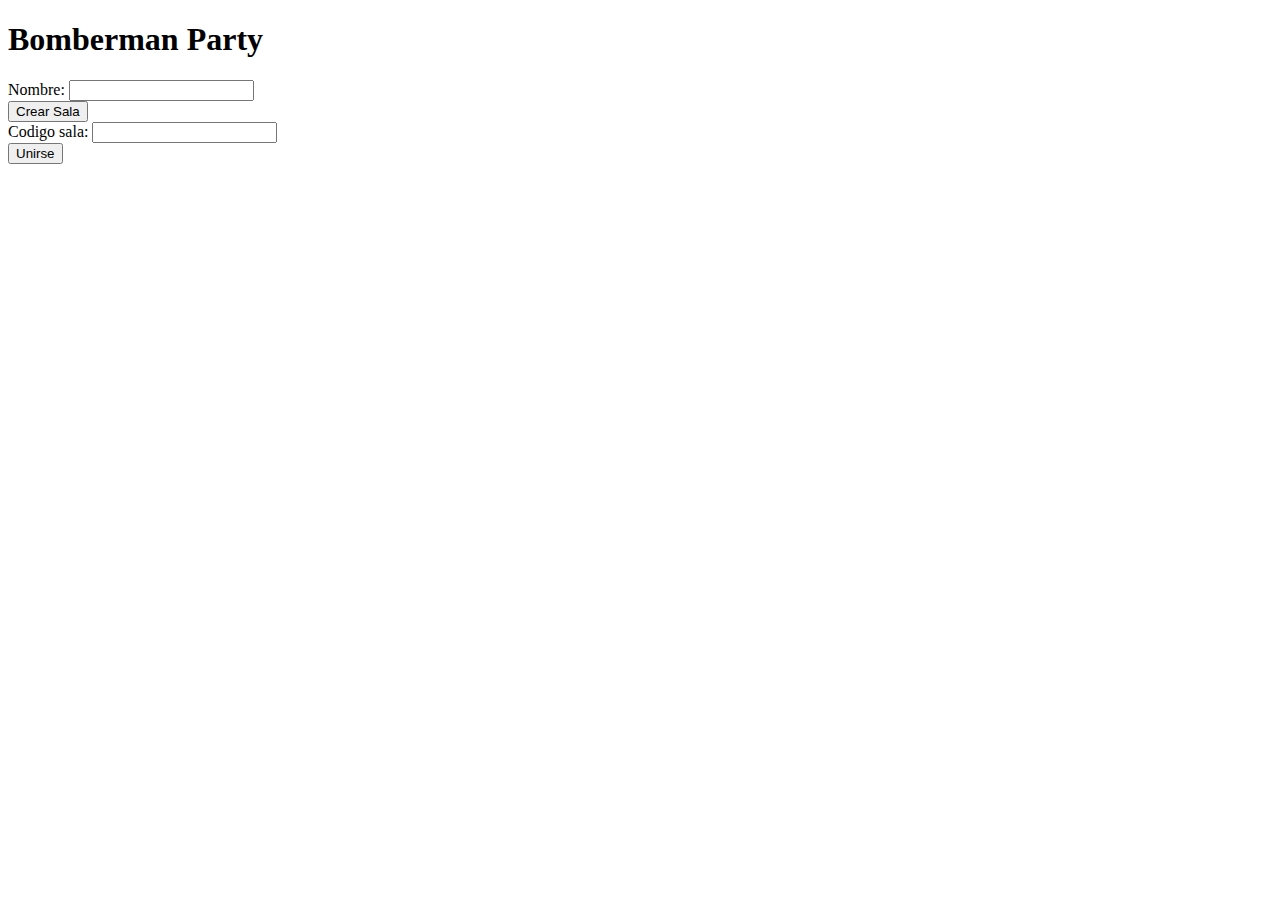
==== src/main/resources/templates/home.html @ b5c09e35 "Implementación sockets" ====
<!DOCTYPE html>
<html xmlns="http://www.w3.org/1999/xhtml" xmlns:th="https://www.thymeleaf.org" xmlns:sec="https://www.thymeleaf.org/thymeleaf-extras-springsecurity3">
    <head>
        <title>Bomberman Party</title>
    </head>
    <body>
        <h1>Bomberman Party</h1>
        <form >
            <div><label> Nombre: <input type="text" name="username"/> </label></div>
            <div><input type="submit" value="Crear Sala"/></div>
        </form>
        <form>
            <div><label> Codigo sala: <input type="text" name="sala"/> </label></div>
            <div><input type="submit" value="Unirse"/></div>
        </form>
    </body>

</html>
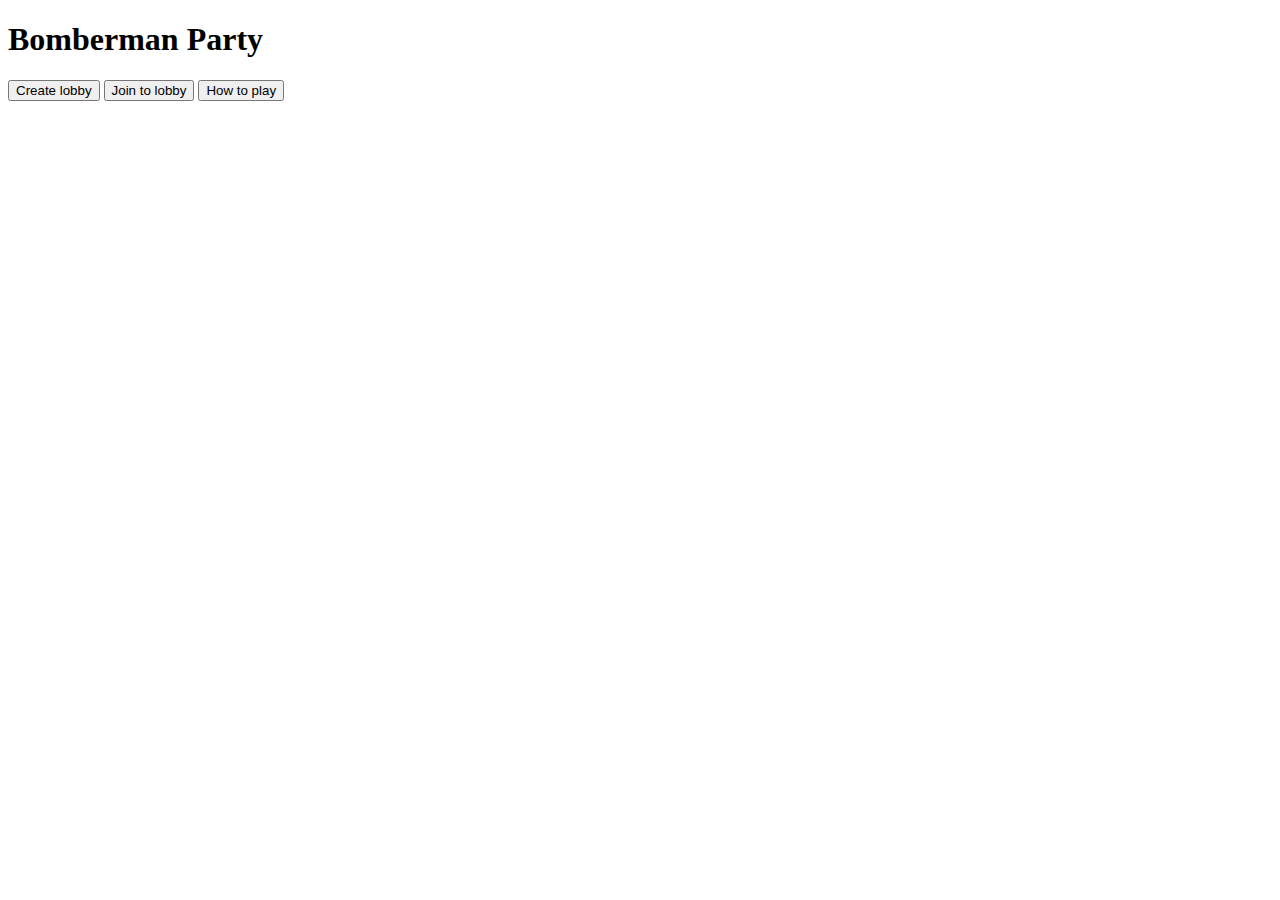
==== commit 52aad24c: "Pruebas y documentación" ====
--- a/src/main/resources/templates/home.html
+++ b/src/main/resources/templates/home.html
@@ -4,15 +4,12 @@
         <title>Bomberman Party</title>
     </head>
     <body>
+        <script src="js/BombermanParty.jsx" type="text/babel"></script>
         <h1>Bomberman Party</h1>
-        <form >
-            <div><label> Nombre: <input type="text" name="username"/> </label></div>
-            <div><input type="submit" value="Crear Sala"/></div>
-        </form>
-        <form>
-            <div><label> Codigo sala: <input type="text" name="sala"/> </label></div>
-            <div><input type="submit" value="Unirse"/></div>
-        </form>
+        <a th:href="@{/juego}"><button >Create lobby</button></a>
+        <a th:href="@{/juego}"><button >Join to lobby</button></a>
+        <a th:href="@{/crearSala}"><button >How to play</button></a>
+            
     </body>
 
 </html>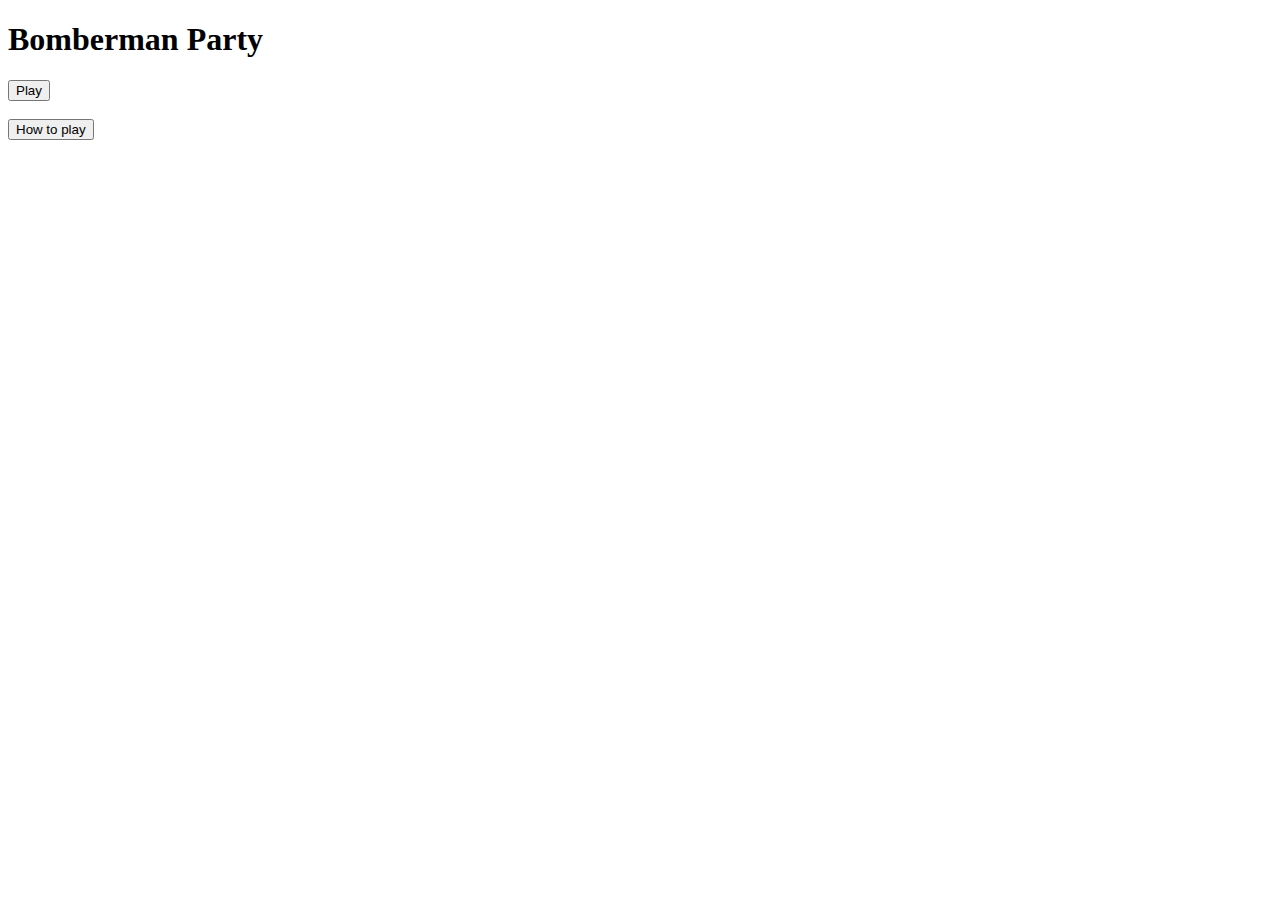
==== commit 97b2b8b1: "Sustentacion" ====
--- a/src/main/resources/templates/home.html
+++ b/src/main/resources/templates/home.html
@@ -6,10 +6,9 @@
     <body>
         <script src="js/BombermanParty.jsx" type="text/babel"></script>
         <h1>Bomberman Party</h1>
-        <a th:href="@{/juego}"><button >Create lobby</button></a>
-        <a th:href="@{/juego}"><button >Join to lobby</button></a>
-        <a th:href="@{/crearSala}"><button >How to play</button></a>
-            
+        <a th:href="@{/juego}"><button >Play</button></a>
+        <br></br>
+        <a th:href="@{/instrucciones}"><button >How to play</button></a>
     </body>
 
 </html>